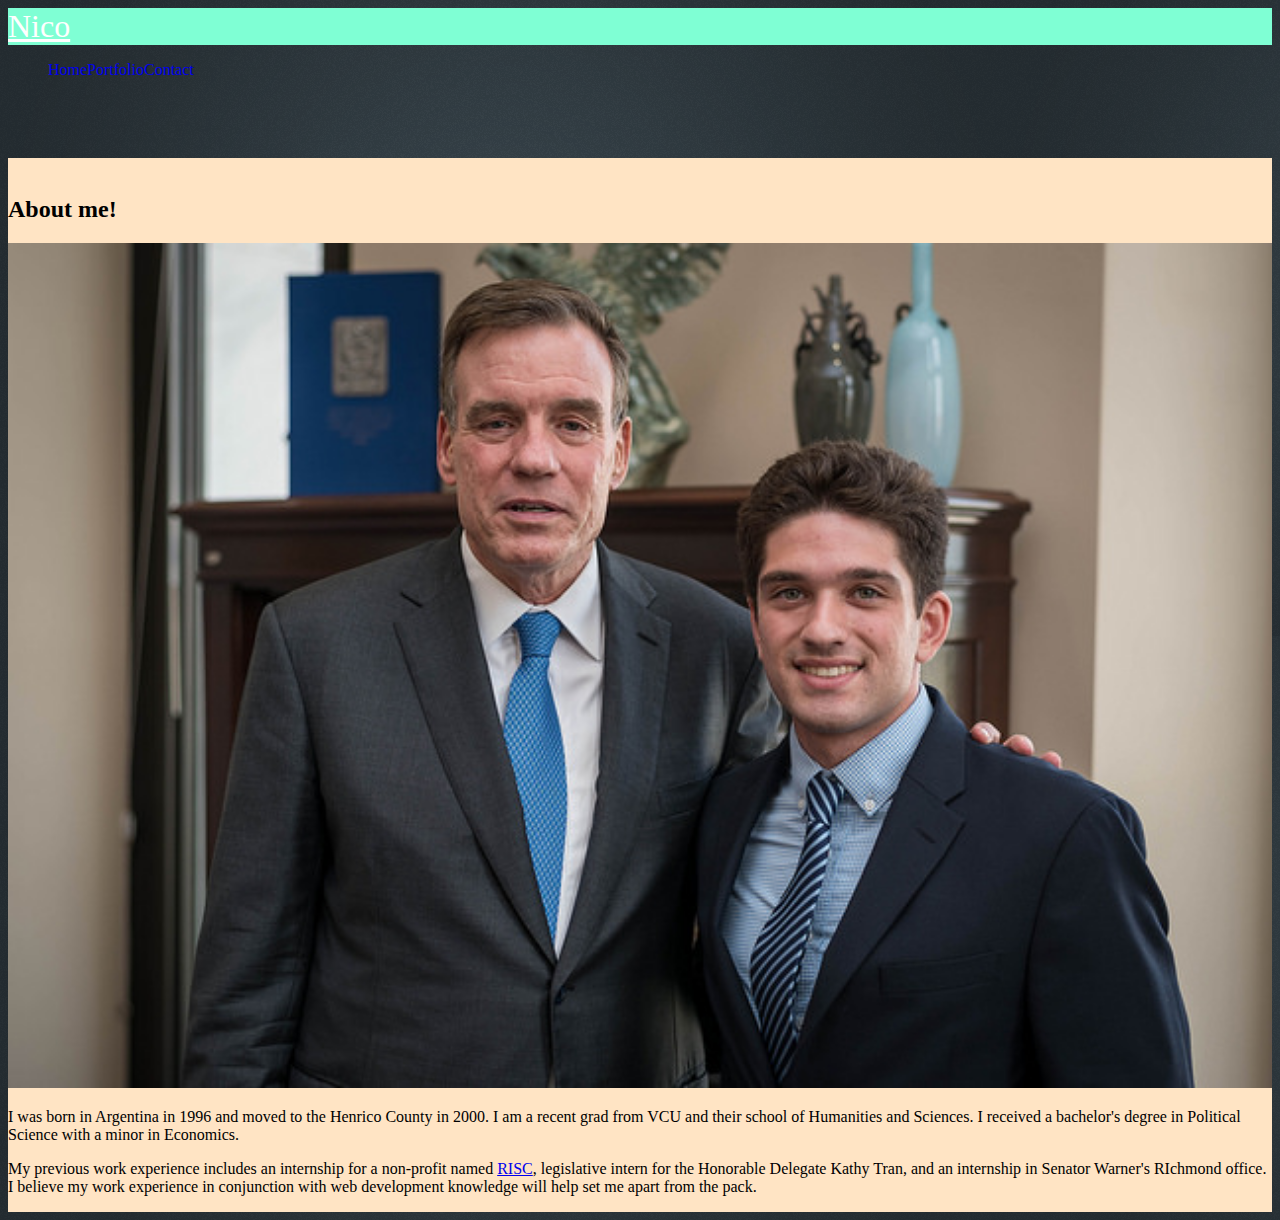
==== index.html @ a25d0049 "commmit  gd" ====
<!DOCTYPE html>
<html lang="en">

<head>
    <meta charset="UTF-8">
    <meta name="viewport" content="width=device-width, initial-scale=1.0">
    <meta http-equiv="X-UA-Compatible" content="ie=edge">
    <title>Document</title>
    <link rel="stylesheet" href="https://stackpath.bootstrapcdn.com/bootstrap/4.1.3/css/bootstrap.min.css" integrity="sha384-MCw98/SFnGE8fJT3GXwEOngsV7Zt27NXFoaoApmYm81iuXoPkFOJwJ8ERdknLPMO"
        crossorigin="anonymous">
    <link rel="stylesheet" href="assets/style.css">
</head>

<body>
    <div>
        <nav class="navbar navbar-light bg-light">
            <a class="navbar-block" href="index.html">Nico</a>
            <ul class="navbar-brand">
                <li class="nav-item">
                    <a class="nav-link" href="index.html">Home</a>
                </li>
                <li class="nav-item">
                    <a class="nav-link" href="portfolio.html">Portfolio</a>
                </li>
                <li class="nav-item">
                    <a class="nav-link" href="contact.html">Contact</a>
                </li>
            </ul>
        </nav>
    </div>
    <div class="container">
        <div class="row">
            <br>
            <h2>About me!</h2>

            <div class="row">
                <div class="col-sm-4 col-md-8 col-lg-8">
                    <div class="thumbnail">

                        <img src="assets/images/images/28039360607_0a19c43eff_z.jpg" alt="image" style="width:100%">
                        <div class="caption">
                        </div>
                    </div>
                    <p class="bio"> I was born in Argentina in 1996 and moved to the Henrico County in 2000. I am a recent grad from VCU
                        and their school of Humanities and Sciences. I received a bachelor's degree in Political Science
                        with a minor in Economics.</p>
                    <p class="bio"> My previous work experience includes an internship for a non-profit named
                        <a href="http://www.riscrichmond.org/">RISC</a>, legislative intern for the Honorable Delegate Kathy Tran, and an internship in Senator
                        Warner's RIchmond office. I believe my work experience in conjunction with web development knowledge
                        will help set me apart from the pack.</p>
                </div>
            </div>
            </div>
            </div>


            <script src="https://code.jquery.com/jquery-3.3.1.slim.min.js" integrity="sha384-q8i/X+965DzO0rT7abK41JStQIAqVgRVzpbzo5smXKp4YfRvH+8abtTE1Pi6jizo"
                crossorigin="anonymous"></script>
            <script src="https://cdnjs.cloudflare.com/ajax/libs/popper.js/1.14.3/umd/popper.min.js" integrity="sha384-ZMP7rVo3mIykV+2+9J3UJ46jBk0WLaUAdn689aCwoqbBJiSnjAK/l8WvCWPIPm49"
                crossorigin="anonymous"></script>
            <script src="https://stackpath.bootstrapcdn.com/bootstrap/4.1.3/js/bootstrap.min.js" integrity="sha384-ChfqqxuZUCnJSK3+MXmPNIyE6ZbWh2IMqE241rYiqJxyMiZ6OW/JmZQ5stwEULTy"
                crossorigin="anonymous"></script>
</body>

</html>
---- assets/style.css ----
.nav-link{
    text-decoration: none;
    list-style-type: none;
    display: inline;
}
.navbar-brand{
    list-style-type: none;
    display: inline;
    display: inline-flex;
}
.navbar-block{
    display: block;
    background-color: aquamarine;
    font-size: 2em;
    color: white;
}
body{
    background-image: url(backgroundImage.png);
}
.container{
    background-color: bisque;
    display: flex;
}
.img-thumbnail{
    flex-grow: 1;

}
.centered{
    position: relative;
    text-align: center;
    color: white;
}
.center{
     position: absolute;
    top: 75%;
    left: 50%;
    transform: translate(-50%, -25%);
    background-color: black
}
.images{
    resize: both;
}
.container{
    margin-top: 5%;
}
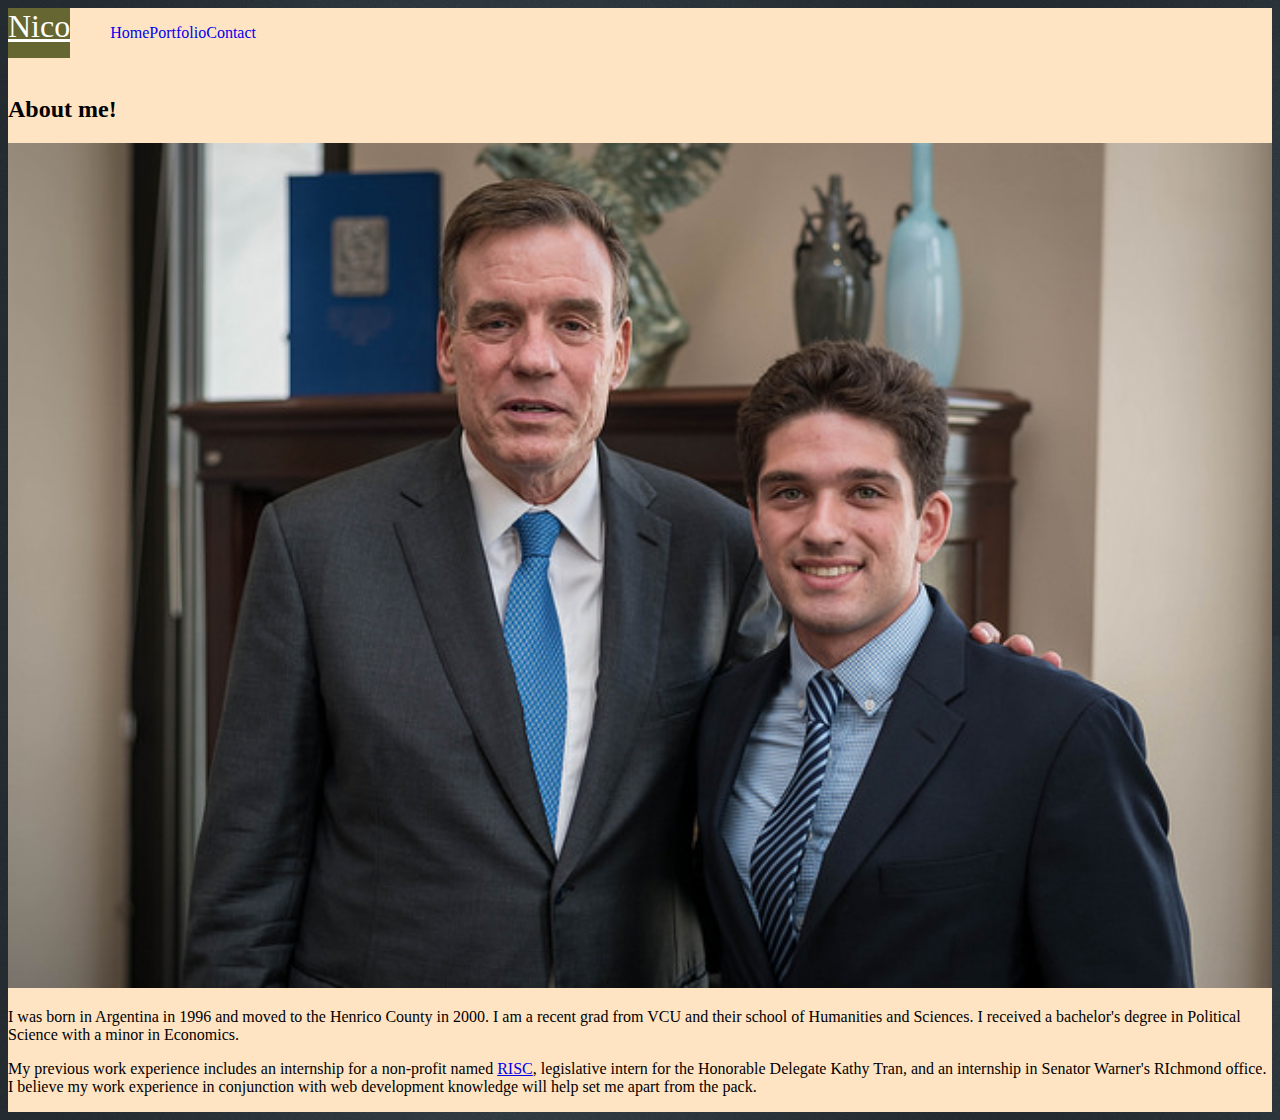
==== commit 7ee20ec8: "Updated some aspects of my website, added concert junkie to my portfolio" ====
--- a/index.html
+++ b/index.html
@@ -12,8 +12,8 @@
 </head>
 
 <body>
-    <div>
-        <nav class="navbar navbar-light bg-light">
+    <nav class="navbar navbar-light bg-dark fixed-top">
+        <div class="container">
             <a class="navbar-block" href="index.html">Nico</a>
             <ul class="navbar-brand">
                 <li class="nav-item">
@@ -26,40 +26,41 @@
                     <a class="nav-link" href="contact.html">Contact</a>
                 </li>
             </ul>
-        </nav>
-    </div>
-    <div class="container">
-        <div class="row">
-            <br>
-            <h2>About me!</h2>
+        </div>
+    </nav>
+    <section class="info-section ">
+        <div class="container">
+            <div class="row">
+                <br>
+                <h2>About me!</h2>
 
-            <div class="row">
-                <div class="col-sm-4 col-md-8 col-lg-8">
-                    <div class="thumbnail">
+                <div class="row">
+                    <div class="col-sm-4 col-md-8 col-lg-8 text-center">
+                        <div class="thumbnail">
 
-                        <img src="assets/images/images/28039360607_0a19c43eff_z.jpg" alt="image" style="width:100%">
-                        <div class="caption">
+                            <img src="assets/images/images/28039360607_0a19c43eff_z.jpg" alt="image" style="width:100%">
+                            <div class="caption">
+                            </div>
                         </div>
+                        <p class="bio"> I was born in Argentina in 1996 and moved to the Henrico County in 2000. I am a recent grad from
+                            VCU and their school of Humanities and Sciences. I received a bachelor's degree in Political
+                            Science with a minor in Economics.</p>
+                        <p class="bio"> My previous work experience includes an internship for a non-profit named
+                            <a href="http://www.riscrichmond.org/">RISC</a>, legislative intern for the Honorable Delegate Kathy Tran, and an internship in Senator
+                            Warner's RIchmond office. I believe my work experience in conjunction with web development knowledge
+                            will help set me apart from the pack.</p>
                     </div>
-                    <p class="bio"> I was born in Argentina in 1996 and moved to the Henrico County in 2000. I am a recent grad from VCU
-                        and their school of Humanities and Sciences. I received a bachelor's degree in Political Science
-                        with a minor in Economics.</p>
-                    <p class="bio"> My previous work experience includes an internship for a non-profit named
-                        <a href="http://www.riscrichmond.org/">RISC</a>, legislative intern for the Honorable Delegate Kathy Tran, and an internship in Senator
-                        Warner's RIchmond office. I believe my work experience in conjunction with web development knowledge
-                        will help set me apart from the pack.</p>
                 </div>
             </div>
-            </div>
-            </div>
+        </div>
+    </section>
 
-
-            <script src="https://code.jquery.com/jquery-3.3.1.slim.min.js" integrity="sha384-q8i/X+965DzO0rT7abK41JStQIAqVgRVzpbzo5smXKp4YfRvH+8abtTE1Pi6jizo"
-                crossorigin="anonymous"></script>
-            <script src="https://cdnjs.cloudflare.com/ajax/libs/popper.js/1.14.3/umd/popper.min.js" integrity="sha384-ZMP7rVo3mIykV+2+9J3UJ46jBk0WLaUAdn689aCwoqbBJiSnjAK/l8WvCWPIPm49"
-                crossorigin="anonymous"></script>
-            <script src="https://stackpath.bootstrapcdn.com/bootstrap/4.1.3/js/bootstrap.min.js" integrity="sha384-ChfqqxuZUCnJSK3+MXmPNIyE6ZbWh2IMqE241rYiqJxyMiZ6OW/JmZQ5stwEULTy"
-                crossorigin="anonymous"></script>
+    <script src="https://code.jquery.com/jquery-3.3.1.slim.min.js" integrity="sha384-q8i/X+965DzO0rT7abK41JStQIAqVgRVzpbzo5smXKp4YfRvH+8abtTE1Pi6jizo"
+        crossorigin="anonymous"></script>
+    <script src="https://cdnjs.cloudflare.com/ajax/libs/popper.js/1.14.3/umd/popper.min.js" integrity="sha384-ZMP7rVo3mIykV+2+9J3UJ46jBk0WLaUAdn689aCwoqbBJiSnjAK/l8WvCWPIPm49"
+        crossorigin="anonymous"></script>
+    <script src="https://stackpath.bootstrapcdn.com/bootstrap/4.1.3/js/bootstrap.min.js" integrity="sha384-ChfqqxuZUCnJSK3+MXmPNIyE6ZbWh2IMqE241rYiqJxyMiZ6OW/JmZQ5stwEULTy"
+        crossorigin="anonymous"></script>
 </body>
 
 </html>--- a/assets/style.css
+++ b/assets/style.css
@@ -10,7 +10,7 @@
 }
 .navbar-block{
     display: block;
-    background-color: aquamarine;
+    background-color: #666633;
     font-size: 2em;
     color: white;
 }
@@ -40,6 +40,11 @@
 .images{
     resize: both;
 }
-.container{
-    margin-top: 5%;
+
+.navbar{
+    color: bisque;
+    border-bottom-color: #dc3545 3px solid;
 }
+.center{
+    color: white;
+}
